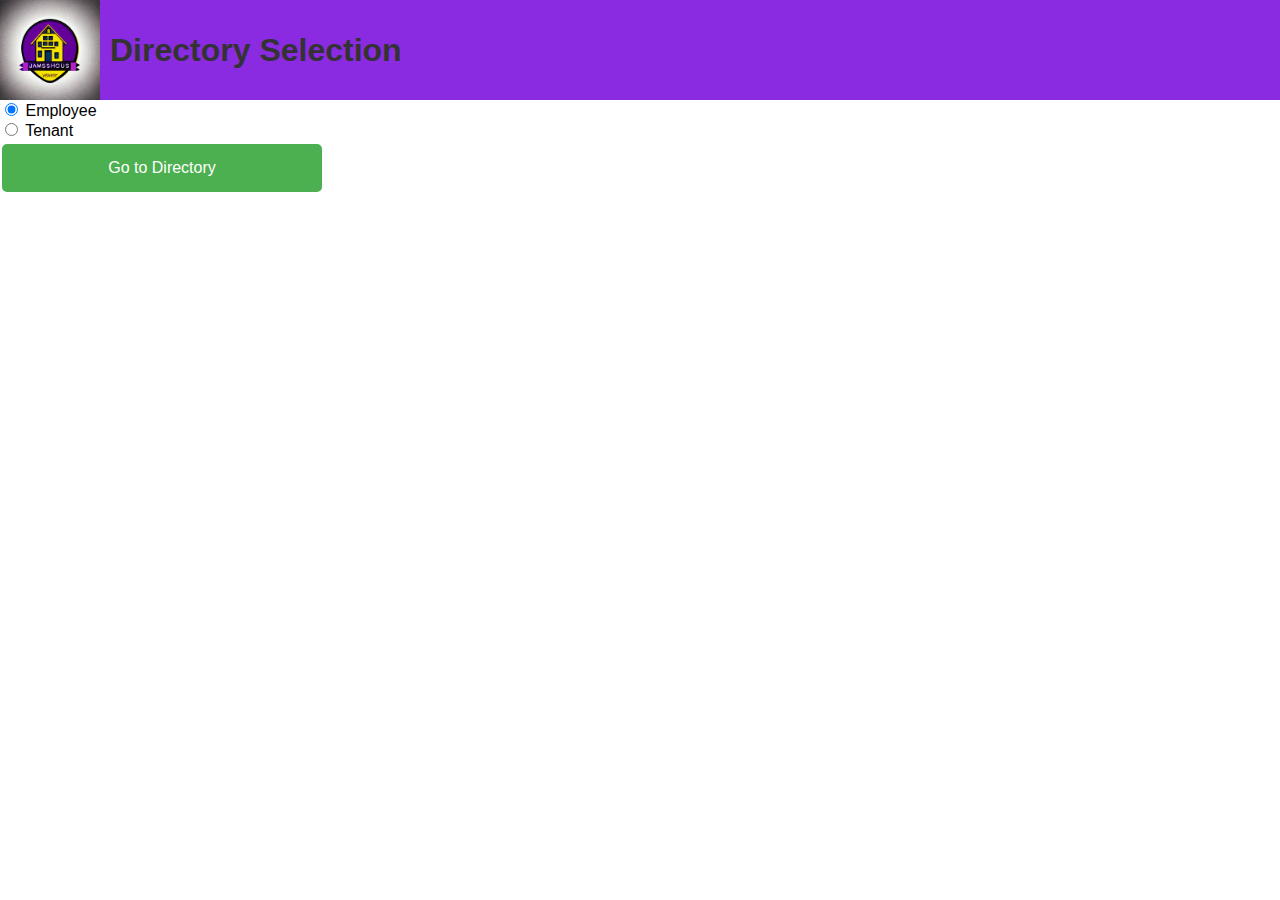
==== pages/directory.html @ fc168009 "renaming from people to directory" ====
<!DOCTYPE html>
<html>
  <head>
    <title>JAMSS House-Directory Selection</title>
    <link rel="stylesheet" type="text/css" href="../resources/css/styles.css">
    <script>
      function returnToHomePage() {
        window.location.href = "../index.html";
      }
    </script>
  </head>
  <body>
    <div id="topbar">
      <img src="../resources/image/logo.png" alt="JAMSS House logo" style="float:left;width:100px;height:100px;" onclick="returnToHomePage()">
      <h1 id="pageTitle" style="float:left;margin-left:10px;">Directory Selection</h1>
    </div>
    <form method="POST" action="response_people.php">
        <input type="radio" id="employee" name="personType" value="Employee" checked="checked">
        <label for="employee">Employee</label><br>
        <input type="radio" id="tenant" name="personType" value="Tenant">
        <label for="tenant">Tenant</label><br>
        <input type="submit" value="Go to Directory">
    </form>
  </body>
</html>
---- resources/css/styles.css ----
body {
  font-family: Arial, Helvetica, sans-serif;
  margin: 0;
  padding: 0;
}

#topbar {
  background-color: blueviolet;
  height: 100px;
  display: flex;
  align-items: center;
}

#content {
  margin: 10px;
}

h1 {
  font-size: 2em;
  font-weight: bold;
  color: #333;
}

button {
  background-color: #4CAF50; /* Green */
  border: none;
  color: rgb(255, 255, 255);
  padding: 15px 32px;
  text-align: center;
  text-decoration: none;
  display: inline-block;
  font-size: 16px;
  margin: 4px 2px;
  cursor: pointer;
  border-radius: 5px;
  width: 25%;
}

input[type="submit"] {
  background-color: #4CAF50; /* Green */
  border: none;
  color: rgb(255, 255, 255);
  padding: 15px 32px;
  text-align: center;
  text-decoration: none;
  display: inline-block;
  font-size: 16px;
  margin: 4px 2px;
  cursor: pointer;
  border-radius: 5px;
  width: 25%;
}

/* Links */
a {
  color: #2196F3; /* Blue */
  text-decoration: none;
}

a:hover {
  text-decoration: underline;
}

/* Tables  */

table {
  font-family: Arial, Helvetica, sans-serif;
  border-collapse: collapse;
  width: 100%;
  margin: 0 auto;
}

table th, table td {
  padding: 10px;
  text-align: left;
  border: 1px solid #ccc;
}

table th {
  background-color: blueviolet;
  color: #fff;
  font-weight: bold;
}

table td a {
  color: #2196F3;
  text-decoration: none;
}

table td a:hover {
  text-decoration: underline;
}
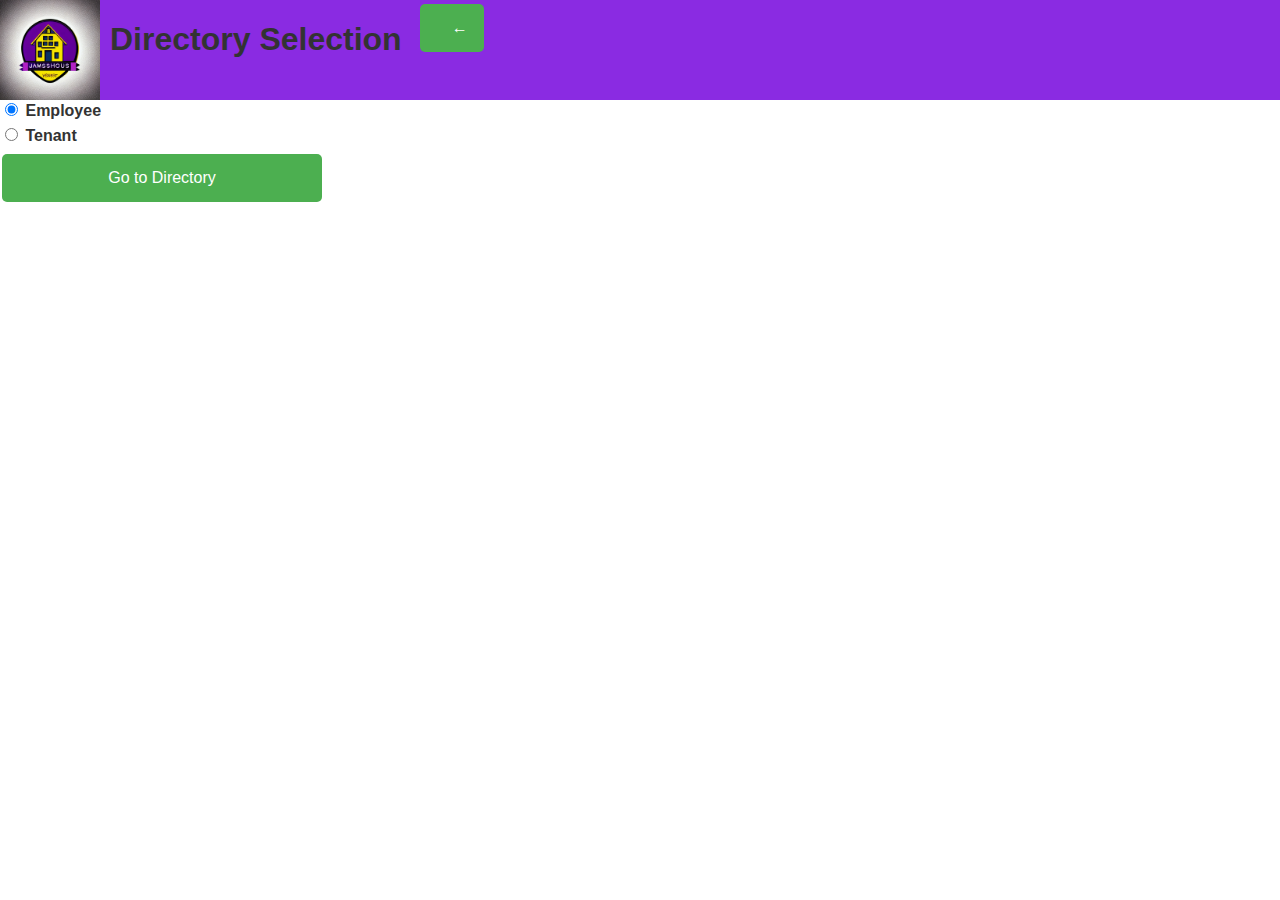
==== commit ff3a6892: "Adding simple back button everywhere" ====
--- a/pages/directory.html
+++ b/pages/directory.html
@@ -13,8 +13,13 @@
     <div id="topbar">
       <img src="../resources/image/logo.png" alt="JAMSS House logo" style="float:left;width:100px;height:100px;" onclick="returnToHomePage()">
       <h1 id="pageTitle" style="float:left;margin-left:10px;">Directory Selection</h1>
+      <div align="right">
+      <form action='..' method='POST'>
+        <input type='submit' value=&larr;>
+      </form>
+      </div>
     </div>
-    <form method="POST" action="response_people.php">
+    <form method="POST" action="response_directory.php">
         <input type="radio" id="employee" name="personType" value="Employee" checked="checked">
         <label for="employee">Employee</label><br>
         <input type="radio" id="tenant" name="personType" value="Tenant">
--- a/resources/css/styles.css
+++ b/resources/css/styles.css
@@ -8,7 +8,7 @@
   background-color: blueviolet;
   height: 100px;
   display: flex;
-  align-items: center;
+  align-items: left;
 }
 
 #content {
@@ -36,6 +36,15 @@
   width: 25%;
 }
 
+input[type="text"] {
+  background-color: #f2f2f2;
+  border: none;
+  color: #555;
+  padding: 10px;
+  border-radius: 5px;
+  margin-bottom: 10px;
+}
+
 input[type="submit"] {
   background-color: #4CAF50; /* Green */
   border: none;
@@ -49,6 +58,86 @@
   cursor: pointer;
   border-radius: 5px;
   width: 25%;
+}
+
+/* Style for select elements */
+select {
+  background-color: #f2f2f2;
+  border: none;
+  color: #555;
+  padding: 10px;
+  border-radius: 5px;
+  margin-bottom: 10px;
+  position: relative;
+}
+
+/* Style for the arrow icon inside select elements */
+select::-ms-expand {
+  display: none;
+}
+
+select::-webkit-scrollbar {
+  width: 10px;
+}
+
+select::-webkit-scrollbar-thumb {
+  background-color: #4CAF50;
+  border-radius: 5px;
+}
+
+select::after {
+  content: "";
+  display: block;
+  width: 0;
+  height: 0;
+  border-style: solid;
+  border-width: 10px 7.5px 0 7.5px;
+  border-color: #4CAF50 transparent transparent transparent;
+  position: absolute;
+  top: 50%;
+  right: 10px;
+  transform: translateY(-50%);
+}
+
+select:hover::after {
+  border-color: purple transparent transparent transparent;
+}
+
+/* Style for option elements */
+select option {
+  background-color: #f2f2f2;
+  color: #555;
+  padding: 10px;
+  border-radius: 5px;
+  margin-bottom: 5px;
+}
+
+/* Style for selected option element */
+select option:checked {
+  background-color: #4CAF50;
+  color: #fff;
+}
+
+/* Style for label elements */
+label {
+  display: inline-block;
+  margin-bottom: 5px;
+  font-weight: bold;
+  color: #333;
+}
+
+/* Style for required label elements */
+label.required::after {
+  content: "*";
+  color: red;
+  margin-left: 5px;
+}
+
+/* Style for error message */
+.error-message {
+  color: red;
+  margin-top: 5px;
+  font-size: 0.8em;
 }
 
 /* Links */
@@ -90,3 +179,7 @@
 table td a:hover {
   text-decoration: underline;
 }
+
+#nowrap {
+  white-space: nowrap;
+}